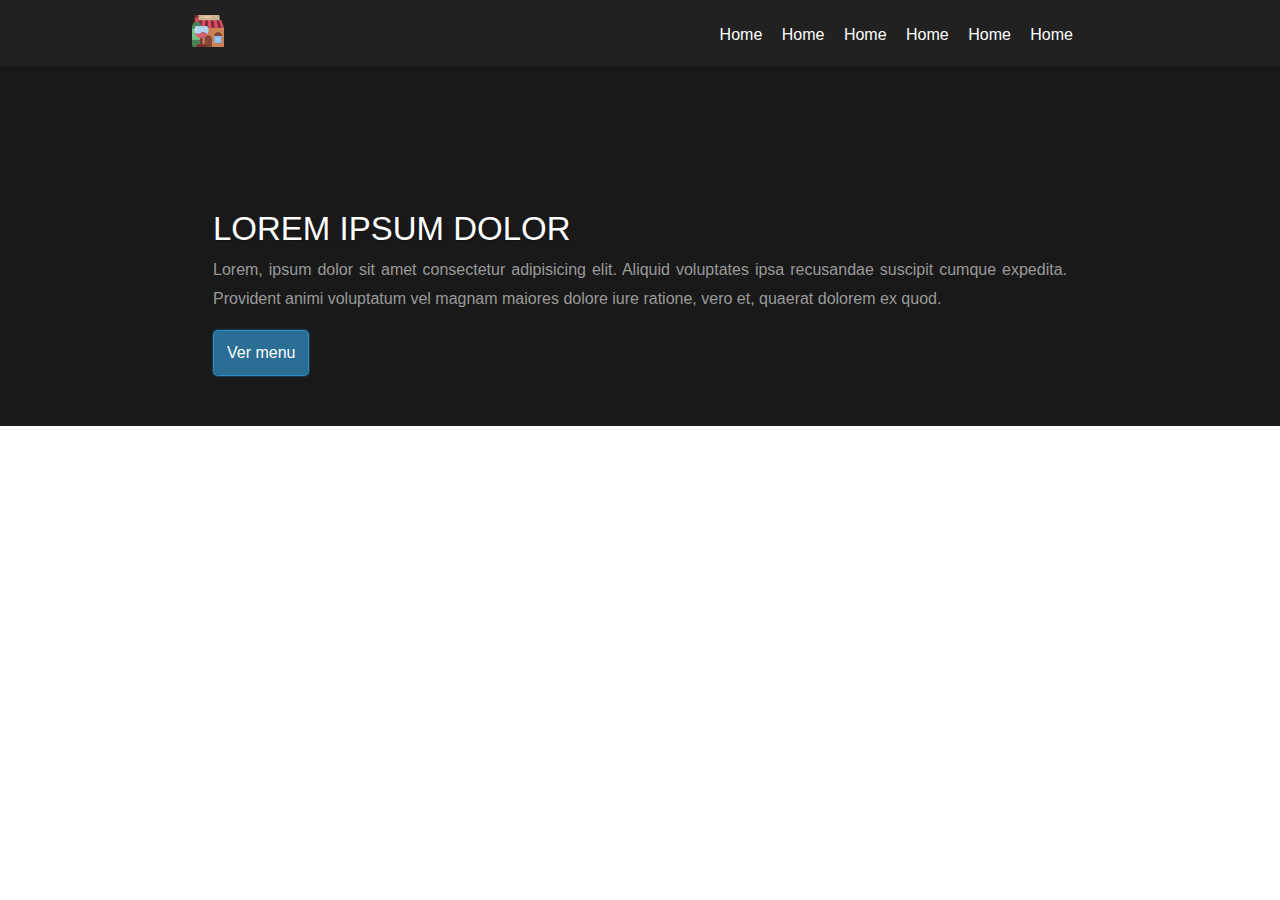
==== index.html @ 4ee1b494 "projeto finalizado com sucesso" ====
<!DOCTYPE html>
<html lang="pt-BR" dir="ltr">
  <head>
    <meta charset="utf-8" />
    <title>Restaurante</title>
    <link rel="stylesheet" href="./assets/css/style.css" />
  </head>
  <body>

    <header class="main-header">
      <div class="container">

        <div class="logo">
             <img src="./assets/images/restaurantes (1).png" alt="Logo do restaurante" />
        </div>

        <div class="list">
          <ul class="main-list">
            <li><a href="#">Home</a></li>
            <li><a href="#">Home</a></li>
            <li><a href="#">Home</a></li>
            <li><a href="#">Home</a></li>
            <li><a href="#">Home</a></li>
            <li><a href="#">Home</a></li>
          </ul>
        </div>

      </div>
    </header>


    <section class="jumbtron">
      <div class="container pt-100">
        <h1 class="display-1">Lorem ipsum dolor</h1>
        <p class="muted">Lorem, ipsum dolor sit amet consectetur adipisicing elit. Aliquid voluptates ipsa recusandae suscipit cumque expedita. Provident animi voluptatum vel magnam maiores dolore iure ratione, vero et, quaerat dolorem ex quod.</p>
        <div>
          <button class="btn color-default">Ver menu</button>
        </div>
      </div>
    </section>

  </body>
</html>
---- assets/css/style.css ----
body {
  margin: 0;
  font-family: Arial, Helvetica, sans-serif;
}

ul {
  list-style: none;
  padding-left: 0;
}

a {
  text-decoration: none;
}

p {
  text-align: justify;
  line-height: 1.8;
}

header {
  background: #212121;
  padding-bottom: 15px;
}

.container {
  margin: auto;
  width: 70%;
}

.main-list li {
  display: inline;
  padding-right: 15px;
}

.main-list {
 padding-top: 10px;
}

.logo,
.list {
 display: inline-block;
}

.list {
  float: right;
}

.logo {
  padding-top: 15px;
}

.main-list li a {
  color: #fff;
}

.jumbtron {
  background: #191919;
  padding: 30px;
  height: 300px;
  color: #fff;
}

.pt-100 {
  padding-top: 92px;
}

.display-1 {
  font-size: 33px;
  font-weight: 100;
  margin-bottom: 0px;
  text-shadow: 1px 1px 1px rgb(0 0 0 / 30%);
  text-transform: uppercase;
  user-select: none;
}

.muted {
  font-size: 16px;
  font-weight: 100;
  margin-top: 8px;
  color: #999;
  user-select: none;
}

.btn {
  background: #349ddba3;
  color: #fff;
  border: solid 1px #349ddba3;
  border-radius: 5px;
  outline: none; 
  font-size: 16px;
  cursor: pointer;
  padding: 13px;
  user-select: none;
  box-shadow: 0 0 2px rgba(52,157,219, .9);
}
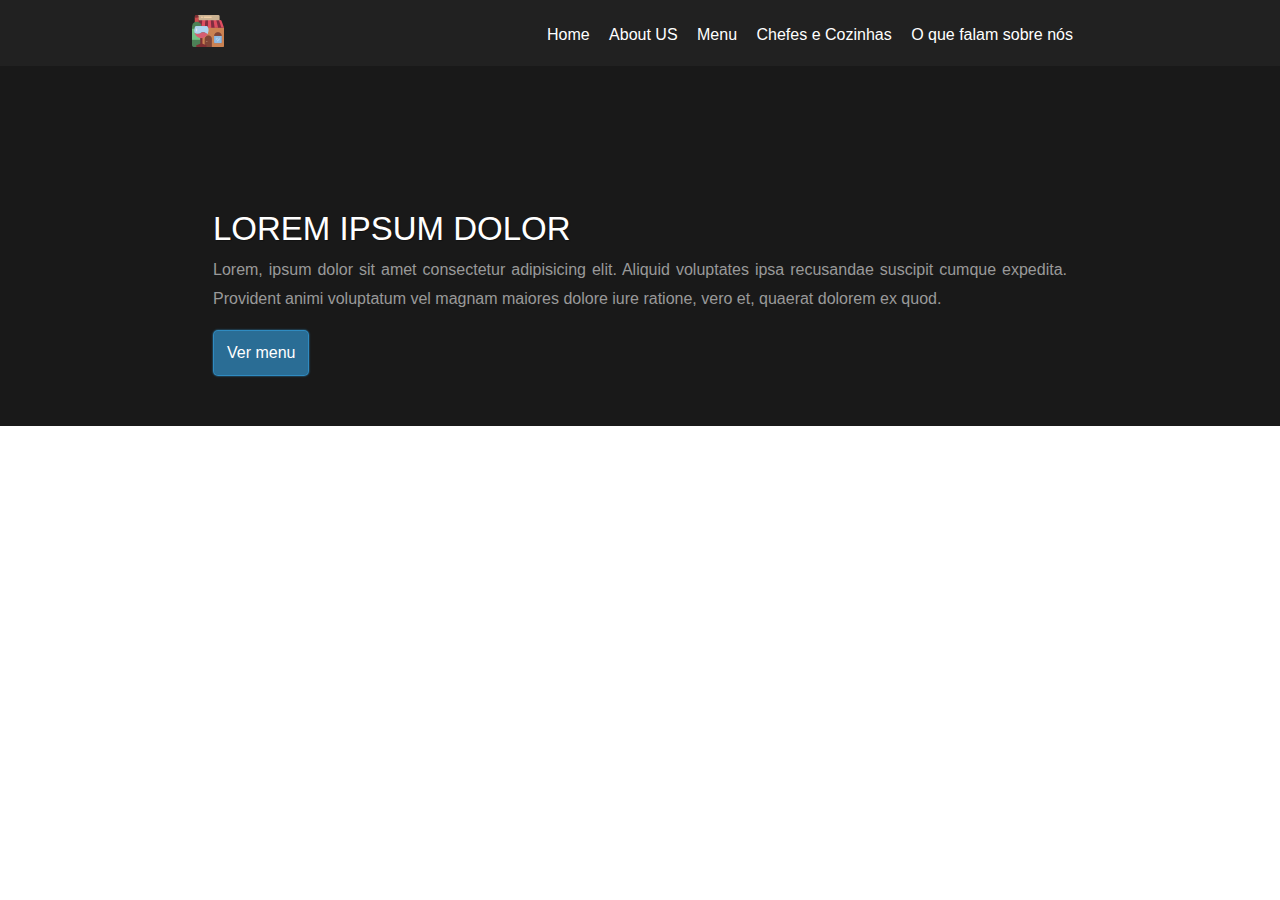
==== commit ad1fcc6b: "Projeto finalizado com sucesso" ====
--- a/index.html
+++ b/index.html
@@ -16,12 +16,11 @@
 
         <div class="list">
           <ul class="main-list">
-            <li><a href="#">Home</a></li>
-            <li><a href="#">Home</a></li>
-            <li><a href="#">Home</a></li>
-            <li><a href="#">Home</a></li>
-            <li><a href="#">Home</a></li>
-            <li><a href="#">Home</a></li>
+            <li><a href="index.html">Home</a></li>
+            <li><a href="about.html">About US</a></li>
+            <li><a href="menu.html">Menu</a></li>
+            <li><a href="chefes.html">Chefes e Cozinhas</a></li>
+            <li><a href="falamSobre.html">O que falam sobre nós</a></li>
           </ul>
         </div>
 
--- a/assets/css/style.css
+++ b/assets/css/style.css
@@ -92,4 +92,163 @@
   padding: 13px;
   user-select: none;
   box-shadow: 0 0 2px rgba(52,157,219, .9);
-}+}
+
+
+.content {
+  display: flex;
+}
+
+.main-content-about-us {
+  padding-right: 20px;
+}
+
+.main-img {
+  padding-left: 20px;
+}
+
+
+.img {
+  display: block;
+  margin-left: auto;
+  margin-right: auto;
+  padding-top: 24px;
+}
+
+
+
+.main-content-cards {
+  display: flex;
+  flex-wrap: wrap;
+}
+
+.main-img {
+  flex: 1!important;
+}
+
+.main-content-cards .main-img {
+  padding-bottom: 20px;
+}
+
+.main-content-cards img {
+  width: 378px!important;
+  height: 244px!important;
+}
+
+h1,
+h2,
+p {
+  color: #fff;
+}
+
+h1 {
+  padding: 0px;
+}
+
+.h1-color {
+  background:#212121;
+  padding-left: 584px;
+} 
+
+.section-team-area {
+  background-color:rgba(0, 0, 0, 0.8);
+  padding-top:50px;
+  padding-bottom:50px;
+}
+
+.section-team {
+   overflow:hidden;
+   max-width:880px;
+   margin:auto;
+}
+
+.section-team .sliders {
+     width:1000vw;
+     height:100%;
+}
+
+.section-team .slide {
+  width:280px;
+  height:100%;
+  min-height:300px;
+  display:inline-block;
+  background-color:#FFF;
+  margin-right:20px;
+}
+
+.section-team .slidearea {
+  display:flex;
+  flex-direction:column;
+  height:100%;
+  justify-content:center;
+  align-items:center;
+  color:#000;
+  padding:30px;
+}
+
+.section-team-area .sliders-pointers {
+  margin-top:30px;
+    height:20px;
+    display:flex;
+    justify-content:center;
+    align-items:center;
+}
+
+.section-team-area .pointer {
+  width:15px;
+  height:15px;
+  border:2px solid #B28756;
+  border-radius:8px;
+  margin-left:5px;
+  margin-right:5px;
+  cursor:pointer;
+}
+
+.section-team-area .pointer.active {
+    background-color:#B28756;
+}
+
+.section-team--avatar {
+    width:150px;
+    height:auto;
+}
+
+.section-team--name {
+    text-transform:uppercase;
+    font-weight:600;
+    font-size:17px;
+    margin-top:30px;
+}
+
+.section-team--role {
+    font-size:14px;
+    color:#999;
+    margin-top:5px;
+}
+
+.section-team--social {
+    display:flex;
+    margin-top:20px;
+}
+
+.section-team--social a {
+  display:inline-flex;
+  justify-content:center;
+  align-items:center;
+  width:25px;
+  height:25px;
+  background-color:#CCC;
+  border-radius:13px;
+  margin-right:10px;
+}
+
+.section-team--social a:hover {
+  background-color:#B28756;
+}
+
+
+.testimonials .slidearea {
+  margin: auto;
+  width: 50%;
+  text-align: center;
+}
